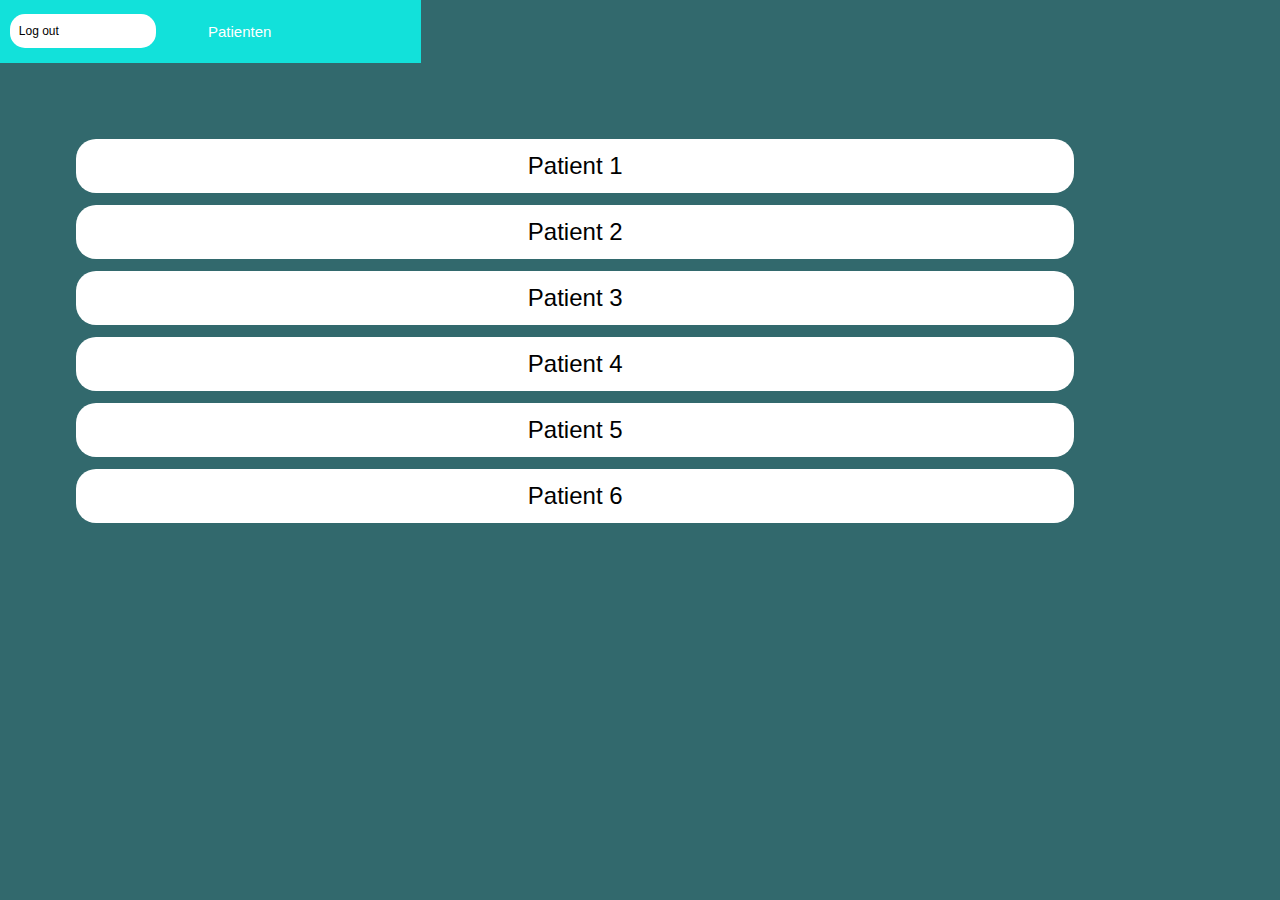
==== patient.html @ ccf16d26 "todo app" ====
<!DOCTYPE html>
<html>
<head>
<meta name="viewport" content="width=device-width, initial-scale=1">
<link href="style3.css" rel="stylesheet">
</head>
<body>

  <div class="header">
    <div class="logout">
      <button class="logout" onclick="window.location.href='http://25480.hosts2.ma-cloud.nl/School/Bewijzenmap2/periode%202/K_id/'" type="submit"> Log out</button> <br>
    </div>
  <p>Patienten</p>
</div>
<br><br><br>

<div class="container">
  <button class="Patient" onclick="window.location.href='week.html'" type="submit">Patient 1</button> <br>
  <button class="Patient" onclick="window.location.href='http://25480.hosts2.ma-cloud.nl/School/Bewijzenmap2/periode%202/K_id/week.html'" type="submit">Patient 2</button> <br>
  <button class="Patient" onclick="'" type="submit">Patient 3</button> <br>
  <button class="Patient" onclick="'" type="submit">Patient 4</button> <br>
  <button class="Patient" onclick="" type="submit">Patient 5</button> <br>
  <button class="Patient" onclick="" type="submit">Patient 6</button> <br>
</div>

</body>
</html>
---- style3.css ----
body {font-family: Arial, Helvetica, sans-serif; background-color: #32696D;}
form {border: 3px solid #f1f1f1;}

input[type=text], input[type=password] {
  width: 100%;
  padding: 12px 20px;
  margin: 12px 65px;
  display: inline-block;
  border: 1px solid #ccc;
  box-sizing: border-box;
}

button {
  background-color: #50B909;
  color: white;
  padding: 20px 25px;
  margin: 10px 0;
  border: none;
  cursor: pointer;
  width: 100%;
  font-size: 24px;
}

button:hover {
  opacity: 0.8;
}

.cancelbtn {
  width: auto;
  padding: 10px 18px;
  background-color: #f44336;
}

.imgcontainer {
  text-align: center;
  margin: 24px 0 12px 0;
}

.container {
  padding: 16px;
}

span.psw {
  float: right;
  padding-top: 16px;
}


@media screen and (max-width: 300px) {
  span.psw {
     display: block;
     float: none;
  }
  .cancelbtn {
     width: 100%;
  }
}

body {
  font-family: Arial;
  margin: 0;
}

.header p{
  margin-left: 200px;
}

.header {
  padding: 8px;
  background: #12E1DA;
  color: white;
  font-size: 15px;
  width: 405px;
  position: relative;

}


.content {padding:20px;}

.kleurtje{
  color: white;
}

.Patient {
  background-color: white;
  color: black;
  padding: 13px 15px;
  margin: 6px 0;
  border: none;
  cursor: pointer;
  width: 80%;
  font-size: 24px;
  border-radius: 20px;
  margin-left: 60px;
}


.logout {
  background-color: white;
  color: black;
  padding: 2px 2px;
  margin: 6px 0;
  border: none;
  cursor: pointer;
  width: 35%;
  font-size: 12px;
  border-radius: 15px;
  margin-left: 2px;
  float: left;
}

.border{
  margin-top: 50px;
  margin-left: 50px;
border: 1px solid black;
height: 500px;
}
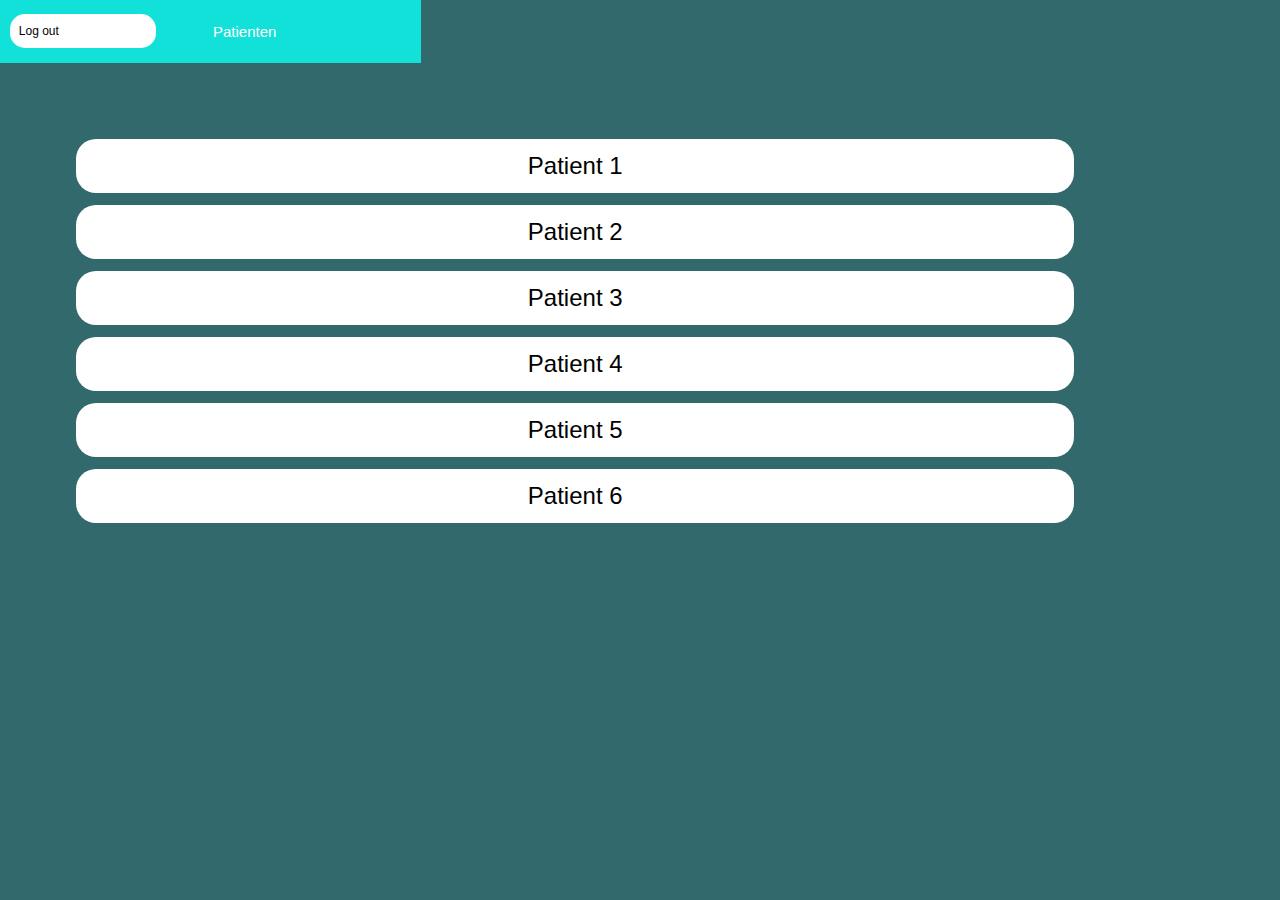
==== commit b364137e: "Add files via upload" ====
--- a/patient.html
+++ b/patient.html
@@ -8,7 +8,7 @@
 
   <div class="header">
     <div class="logout">
-      <button class="logout" onclick="window.location.href='http://25480.hosts2.ma-cloud.nl/School/Bewijzenmap2/periode%202/K_id/'" type="submit"> Log out</button> <br>
+      <button class="logout" onclick="window.location.href='index.html'" type="submit"> Log out</button> <br>
     </div>
   <p>Patienten</p>
 </div>
@@ -16,7 +16,7 @@
 
 <div class="container">
   <button class="Patient" onclick="window.location.href='week.html'" type="submit">Patient 1</button> <br>
-  <button class="Patient" onclick="window.location.href='http://25480.hosts2.ma-cloud.nl/School/Bewijzenmap2/periode%202/K_id/week.html'" type="submit">Patient 2</button> <br>
+  <button class="Patient" onclick="window.location.href='week.html'" type="submit">Patient 2</button> <br>
   <button class="Patient" onclick="'" type="submit">Patient 3</button> <br>
   <button class="Patient" onclick="'" type="submit">Patient 4</button> <br>
   <button class="Patient" onclick="" type="submit">Patient 5</button> <br>
--- a/style3.css
+++ b/style3.css
@@ -76,6 +76,23 @@
 
 }
 
+.panic__button {
+  background-color: white;
+  float: right;
+  height: 55px;
+  width: 55px;
+  border: 1px solid black;
+  border-radius: 50%;
+  margin-bottom: 5px;
+  margin-top: -5px;
+}
+
+.panic__button p {
+  padding-top: 3px;
+  padding-right: 4px;
+  color: black;
+  float: right;
+}
 
 .content {padding:20px;}
 
@@ -94,6 +111,35 @@
   font-size: 24px;
   border-radius: 20px;
   margin-left: 60px;
+}
+
+
+.Patientuio {
+  background-color: white;
+  color: black;
+  padding: 5px 20px;
+  border: none;
+  cursor: pointer;
+  width: 50%;
+  font-size: 20px;
+  border-radius: 20px;
+  margin-top: 40px;
+  margin-left: 20px;
+}
+
+.Patientuio2 {
+  float: right;
+  background-color: white;
+  color: black;
+  padding: 5px 30px;
+  border: none;
+  cursor: pointer;
+  width: 50%;
+  font-size: 20px;
+  border-radius: 20px;
+  margin-top: 40px;
+  margin-left: 10px;
+  margin-right: -30px;
 }
 
 
@@ -114,6 +160,102 @@
 .border{
   margin-top: 50px;
   margin-left: 50px;
-border: 1px solid black;
-height: 500px;
-}
+ border: 1px solid black;
+ height: 620px;
+}
+
+.border__title {
+  text-align: center;
+  margin-top: -21px;
+  border-bottom: 1px solid black;
+  background-color: white;
+}
+
+.border__week {
+  background-color: white;
+  text-align: center;
+  max-height: 50px;
+  margin-left: 60px;
+  max-width: 200px;
+  border: 1px solid black;
+  margin-bottom: 30px;
+}
+
+.border__datum {
+  float: left;
+  background-color: white;
+  width: 60px;
+  margin-top: 5px;
+  margin-left: 25px;
+  border: 1px solid black;
+}
+
+.border__dag {
+  float: right;
+  background-color: white;
+  width: 200px;
+  margin-top: 5px;
+  margin-right: 25px;
+  border: 1px solid red;
+}
+
+.knopje__maand {
+  height: 50px;
+  width: 150px;
+  border: 1px solid black;
+  border-radius: 50%;
+}
+
+.knopje__maand a{
+  height: 60px;
+  width: 160px;
+}
+
+ h4 {
+  padding-left: 15px;
+}
+
+a {
+  color: black;
+  text-decoration: none;
+}
+
+p {
+  padding-left: 5px;
+}
+
+.Week3 {
+  padding: 0;
+}
+
+.Weekover {
+  padding-top: 10px;
+}
+
+h1{
+  text-align: center;
+}
+
+h2 {
+  padding-top: 250px;
+  text-align: center;
+}
+
+.pro{
+  text-align: center;
+}
+
+.paniekt {
+  background-color: white;
+  color: black;
+  padding: 1px 2px;
+  margin: 6px 0;
+  border: none;
+  cursor: pointer;
+  width: 40%;
+  font-size: 18px;
+  border-radius: 15px;
+  margin-left: 30%;
+  float: left;
+  margin-top: 20%;
+}
